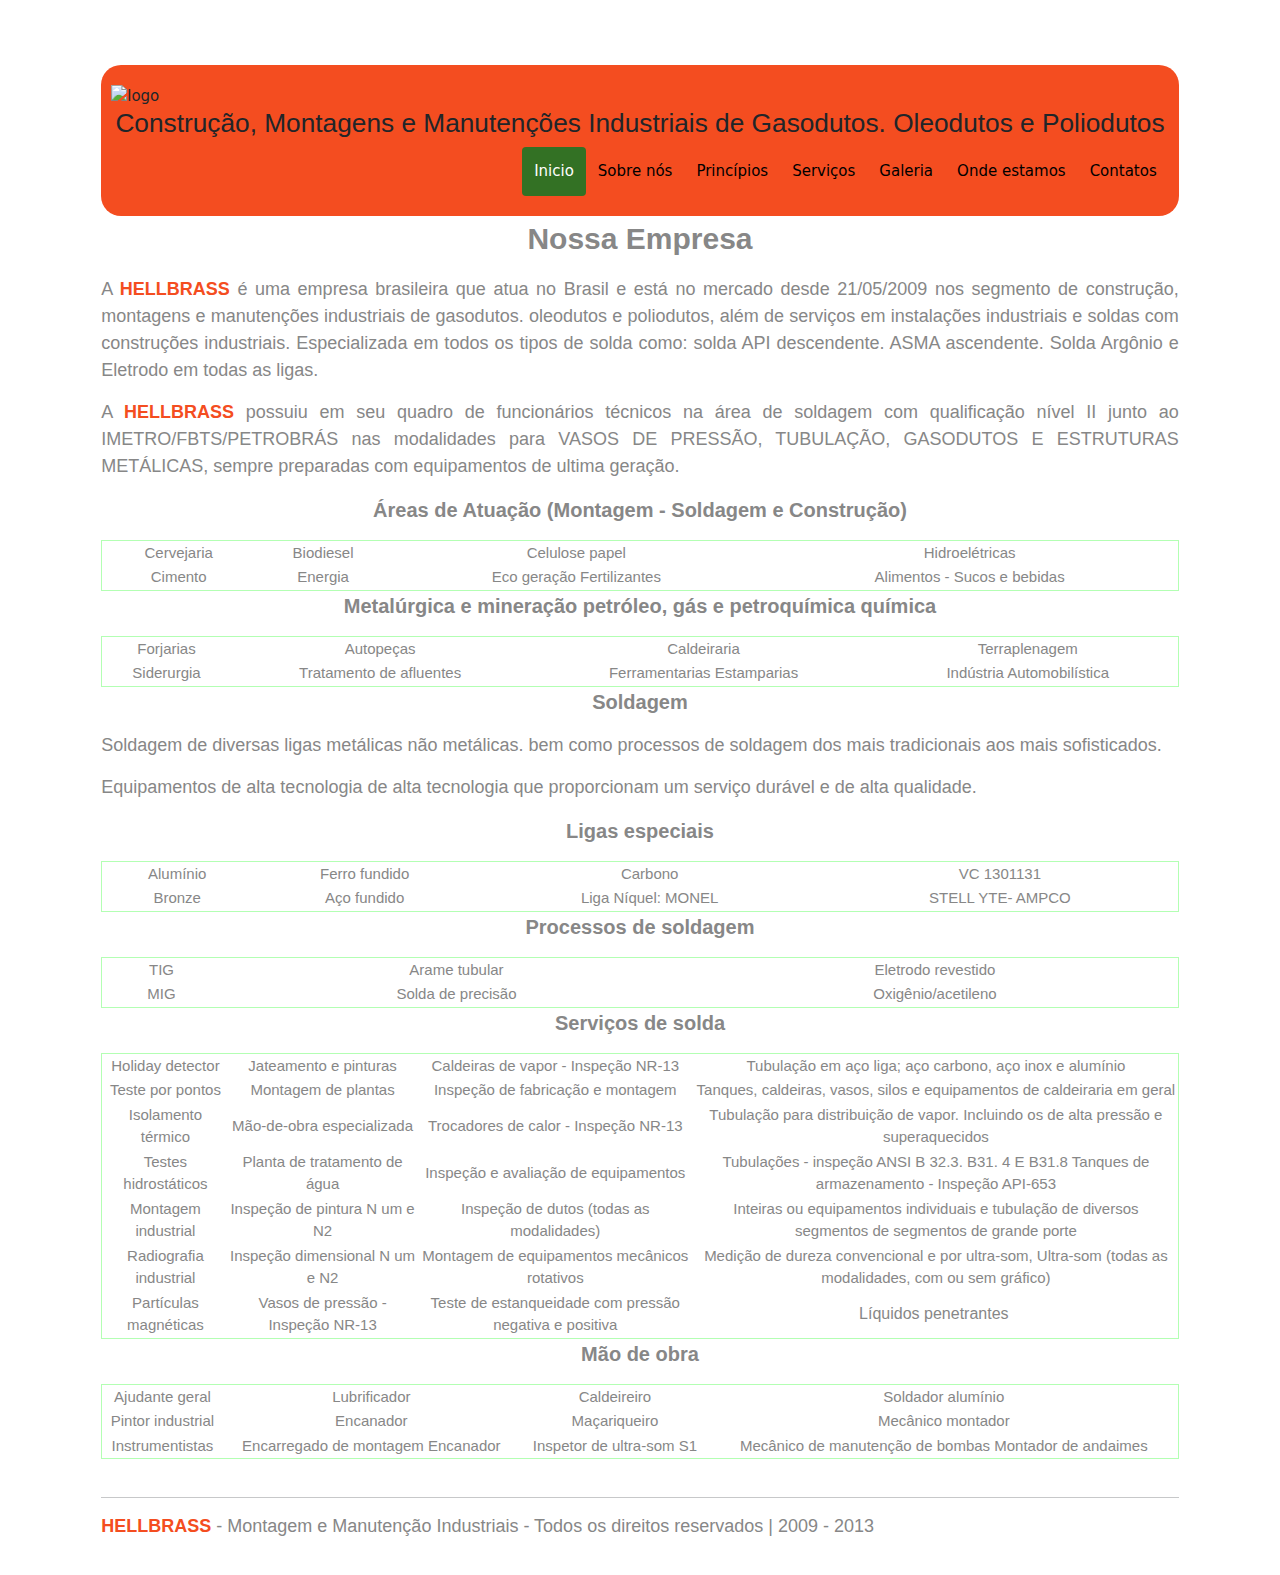
==== index.html @ 070b01e9 "Add files via upload" ====
<!DOCTYPE html>
<html lang="pt">
<head>
    <meta charset="UTF-8">
    <meta http-equiv="X-UA-Compatible" content="IE=edge">
    <meta name="viewport" content="width=device-width, initial-scale=1.0">
    <title>Início</title>
     <link rel="stylesheet" href="./css/style.css" />
     <link rel="stylesheet" href="https://www.w3schools.com/w3css/4/w3.css">
     <link href="https://cdn.jsdelivr.net/npm/bootstrap@5.2.3/dist/css/bootstrap.min.css" rel="stylesheet">
     <script src="https://cdn.jsdelivr.net/npm/bootstrap@5.2.3/dist/js/bootstrap.bundle.min.js"></script>

</head>
<body>

<div class="container mt-5">
        <div class="conteudo">
            <div class="header">
                <div>
                    <img  src='https://i.postimg.cc/g2sQXyDD/logo-Sem-Fundo.png' border='1' alt='logo'/>
                </div>
                    <h3>Construção, Montagens e Manutenções Industriais de Gasodutos. Oleodutos e Poliodutos</h3>
                <div class="header-right">
                    <a class="active" href="#index.html">Inicio</a>
                    <a href="./html/sobrenos.html">Sobre nós</a>
                    <a href="./html/principios.html">Princípios</a>
                    <a href="./html/servicos.html">Serviços</a>
                    <a href="./html/galeria.html">Galeria</a>
                    <a href="./html/ondeestamos.html">Onde estamos</a>
                    <a href="./html/contatos.html">Contatos</a>
                </div>
            </div>
                <p id="titulo">Nossa Empresa</p>
                <p>A <b>HELLBRASS</b> é uma empresa brasileira que atua no Brasil e está no mercado desde 21/05/2009 nos segmento de construção, montagens e manutenções industriais de gasodutos. oleodutos e poliodutos, além de serviços em instalações industriais e soldas com construções industriais. Especializada em todos os tipos de solda como: solda API descendente. ASMA ascendente. Solda Argônio e Eletrodo em todas as ligas.</p>
                <p>A <b>HELLBRASS</b> possuiu em seu quadro de funcionários técnicos na área de soldagem com qualificação nível II junto ao IMETRO/FBTS/PETROBRÁS nas modalidades para VASOS DE PRESSÃO, TUBULAÇÃO, GASODUTOS E ESTRUTURAS METÁLICAS, sempre preparadas com equipamentos de ultima geração.</p>
                <p id="SubTitulo">Áreas de Atuação (Montagem - Soldagem e Construção)</p>
            <div>
                <table style="width: 100%; height: 46px;">
                    <tbody>
                        <tr>
                            <td>Cervejaria</td>
                            <td>Biodiesel</td>
                            <td>Celulose papel</td>
                            <td>Hidroelétricas</td>
                        </tr>
                        <tr>
                            <td>Cimento</td>
                            <td>Energia</td>
                            <td>Eco geração Fertilizantes</td>
                            <td>Alimentos - Sucos e bebidas</td>
                        </tr>
                    </tbody>
                </table>
            </div>
                <p id="SubTitulo">Metalúrgica e mineração petróleo, gás e petroquímica química</p>
            <div>
                <table style="width: 100%; height: 46px;">
                    <tbody>
                        <tr>
                            <td>Forjarias</td>
                            <td>Autopeças</td>
                            <td>Caldeiraria</td>
                            <td>Terraplenagem</td>
                        </tr>
                        <tr>
                            <td>Siderurgia</td>
                            <td>Tratamento de afluentes</td>
                            <td>Ferramentarias Estamparias</td>
                            <td>Indústria Automobilística</td>
                        </tr>
                    </tbody>
                </table>
            </div>

                <p id="SubTitulo">Soldagem</p>
                <p>Soldagem de diversas ligas metálicas não metálicas. bem como processos de soldagem dos mais tradicionais aos mais sofisticados.</p>
                <p>Equipamentos de alta tecnologia de alta tecnologia que proporcionam um serviço durável e de alta qualidade.</p>

                <p id="SubTitulo">Ligas especiais</p>
                <div>
                    <table style="width: 100%; height: 46px;">
                        <tbody>
                            <tr>
                                <td>Alumínio</td>
                                <td>Ferro fundido</td>
                                <td>Carbono</td>
                                <td>VC 1301131</td>
                            </tr>
                            <tr>
                                <td>Bronze</td>
                                <td>Aço fundido</td>
                                <td>Liga Níquel: MONEL</td>
                                <td>STELL YTE- AMPCO</td>
                            </tr>
                        </tbody>
                    </table>
                </div>
                <p id="SubTitulo">Processos de soldagem</p>
            <div>
                <table style="width: 100%; height: 46px;">
                    <tbody>
                        <tr>
                            <td>TIG</td>
                            <td>Arame tubular</td>
                            <td>Eletrodo revestido</td>
                        </tr>
                        <tr>
                            <td>MIG</td>
                            <td>Solda de precisão</td>
                            <td>Oxigênio/acetileno</td>
                        </tr>
                    </tbody>
                </table>
            </div>
                <p id="SubTitulo">Serviços de solda</p>
            <div>
                <table style="width: 100%; height: 46px;">
                    <tbody>
                        <tr>
                            <td>Holiday detector</td>
                            <td>Jateamento e pinturas</td>
                            <td>Caldeiras de vapor - Inspeção NR-13</td>
                            <td>Tubulação em aço liga; aço carbono, aço inox e alumínio</td>
                        </tr>
                        <tr>
                            <td>Teste por pontos</td>
                            <td>Montagem de plantas</td>
                            <td>Inspeção de fabricação e montagem</td>
                            <td>Tanques, caldeiras, vasos, silos e equipamentos de caldeiraria em geral</td>
                        </tr>
                        <tr>
                            <td>Isolamento térmico</td>
                            <td>Mão-de-obra especializada</td>
                            <td>Trocadores de calor - Inspeção NR-13</td>
                            <td>Tubulação para distribuição de vapor. Incluindo os de alta pressão e superaquecidos</td>
                        </tr>
                        <tr>
                            <td>Testes hidrostáticos</td>
                            <td>Planta de tratamento de água</td>
                            <td>Inspeção e avaliação de equipamentos</td>
                            <td>Tubulações - inspeção ANSI B 32.3. B31. 4 E B31.8 Tanques de armazenamento - Inspeção API-653</td>
                        </tr>
                        <tr>
                            <td>Montagem industrial</td>
                            <td>Inspeção de pintura N um e N2</td>
                            <td>Inspeção de dutos (todas as modalidades)</td>
                            <td>Inteiras ou equipamentos individuais e tubulação de diversos segmentos de segmentos de grande porte</td>
                        </tr>
                        <tr>
                            <td>Radiografia industrial</td>
                            <td>Inspeção dimensional N um e N2</td>
                            <td>Montagem de equipamentos mecânicos rotativos</td>
                            <td>Medição de dureza convencional e por ultra-som, Ultra-som (todas as modalidades, com ou sem gráfico)<br /></td>
                        </tr>
                        <tr>
                            <td>Partículas magnéticas</td>
                            <td>Vasos de pressão - Inspeção NR-13</td>
                            <td>Teste de estanqueidade com pressão negativa e positiva</td>
                            <td><span style="font-family: arial, helvetica, sans-serif; font-size: 12pt;">Líquidos penetrantes</span>&nbsp;</td>
                        </tr>
                    </tbody>
                </table>
            </div>

                <p id="SubTitulo">Mão de obra</p>
            <div>
                <table style="width: 100%; height: 46px;">
                    <tbody>
                        <tr>
                            <td>Ajudante geral</td>
                            <td>Lubrificador</td>
                            <td>Caldeireiro</td>
                            <td>Soldador alumínio</td>
                        </tr>
                        <tr>
                            <td>Pintor industrial</td>
                            <td>Encanador</td>
                            <td>Maçariqueiro</td>
                            <td>Mecânico montador</td>
                        </tr>
                        <tr>
                            <td>Instrumentistas</td>
                            <td>Encarregado de montagem Encanador</td>
                            <td>Inspetor de ultra-som S1</td>
                            <td>Mecânico de manutenção de bombas Montador de andaimes</td>
                        </tr>
                    </tbody>
                </table><br /> 
            </div>

                <hr />
                <footer>
                    <p><b>HELLBRASS</b> - Montagem e Manutenção Industriais - Todos os direitos reservados | 2009 - 2013</p>
                </footer>
        
                
        </div>
        <script defer src="./js/script.js"></script>
 </div>
        
     </body>
 </html>
---- css/style.css ----
body {
    background-color: white;
    margin: 0;
  }
  h2{
    text-align: center;
  }
  h3,h4,h5,h6{
    font-family: Arial, Helvetica, sans-serif;
    font-size: 20px;
    font-weight: bold;
    text-align: center;
    color: #337124;

  }
  #titulo, h1{
    font-family: Arial, Helvetica, sans-serif;
    font-size: 30px;
    font-weight: bold;
    text-align: center;
    color: #878787;
  }
  #SubTitulo {
    font-family: Arial, Helvetica, sans-serif;
    font-size: 20px;
    font-weight: bold;
    text-align: center;
    color: #878787;
  }
  p{
    font-family: Arial, Helvetica, sans-serif;
    font-size: 18px;
    text-align: justify;
    color: #878787;
   }
   #cc{
    font-family: Arial, Helvetica, sans-serif;
    font-size: 18px;
    text-align: center;
    color: #878787;
   }
  table, tbody, tr, td {
    font-family: Arial, Helvetica, sans-serif;
    border: 1px solid #b3ffb3;
    text-align: center;
    color: #878787;
   }
   ul, li{
    font-family: Arial, Helvetica, sans-serif;
    font-size: 18px;
    text-align: left;
    color: #878787;
   }
   /* ALTERAR SE QUISER */
   b{
    color: #F44D20;
    /*color: #8C6321;
    color: #337124;*/
   }
   #imagens{
    width: auto;
    height: auto;
    text-align: center;
   }

  /* Header/Logo Title */

  /* Style the header with a grey background and some padding */
.header {
  overflow: hidden;
  background-color: #F44D20;
  padding: 20px 10px;
  border-radius: 20px;
}

/* Style the header links */
.header a {
  float: left;
  color: black;
  text-align: center;
  padding: 12px;
  text-decoration: none;
  font-size: 15px;
  line-height: 25px;
  border-radius: 4px;
}

/* Style the logo link (notice that we set the same value of line-height and font-size to prevent the header to increase when the font gets bigger */
.header a.logo {
  font-family: Arial, Helvetica, sans-serif;
  font-size: 25px;
  font-weight: bold;
}

/* Change the background color on mouse-over */
 /* ALTERAR SE QUISER */
.header a:hover {
  background-color: #337124;
  color: black;
}

/* Style the active/current link*/
.header a.active {
  background-color: #337124;
  color: white;
}

/* Float the link section to the right */
.header-right {
  float: right;
}

/* Add media queries for responsiveness - when the screen is 500px wide or less, stack the links on top of each other */
@media screen and (max-width: 500px) {
  .header a {
    float: none;
    display: block;
    text-align: left;
  }
  .header-right {
    float: none;
  }
}

/* Conteúdo da Página */
.conteudo {padding:20px;}

/* Tratar estas imagens */
mg {
  width: 100%;
  height: 500px;
  object-fit: cover;
  object-position: bottom;
}
div img{
  float:left;
  width: 100%;
  height: 100%;
}
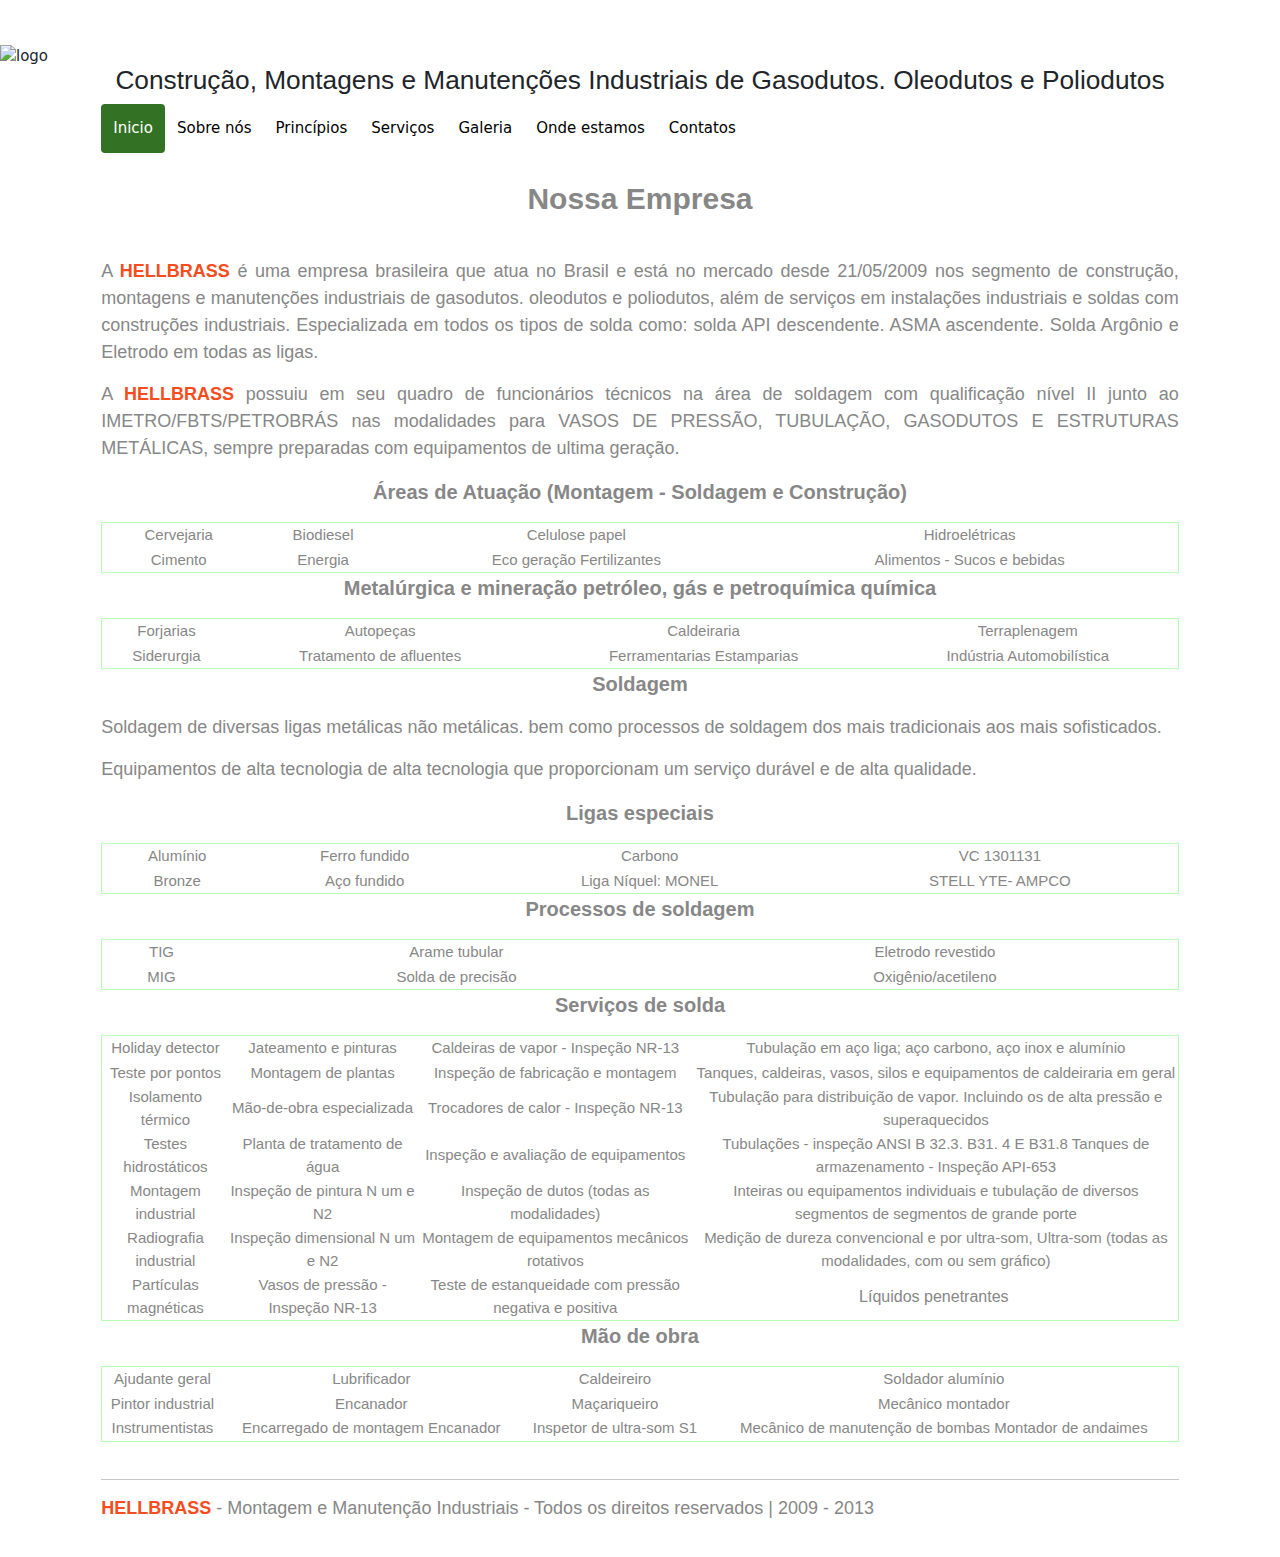
==== commit 9f6fb5fc: "Alteração do logo da empresa!" ====
--- a/index.html
+++ b/index.html
@@ -13,190 +13,191 @@
 </head>
 <body>
 
-<div class="container mt-5">
-        <div class="conteudo">
-            <div class="header">
-                <div>
-                    <img  src='https://i.postimg.cc/g2sQXyDD/logo-Sem-Fundo.png' border='1' alt='logo'/>
-                </div>
-                    <h3>Construção, Montagens e Manutenções Industriais de Gasodutos. Oleodutos e Poliodutos</h3>
-                <div class="header-right">
-                    <a class="active" href="#index.html">Inicio</a>
-                    <a href="./html/sobrenos.html">Sobre nós</a>
-                    <a href="./html/principios.html">Princípios</a>
-                    <a href="./html/servicos.html">Serviços</a>
-                    <a href="./html/galeria.html">Galeria</a>
-                    <a href="./html/ondeestamos.html">Onde estamos</a>
-                    <a href="./html/contatos.html">Contatos</a>
-                </div>
+    <div class="logo">
+        <img  src='https://i.postimg.cc/g2sQXyDD/logo-Sem-Fundo.png' border='1' alt='logo'/>
+    </div>
+    <div class="container mt-5">
+            <div class="conteudo">
+                <div class="header">
+                
+                        <h3>Construção, Montagens e Manutenções Industriais de Gasodutos. Oleodutos e Poliodutos</h3>
+                    <div class="header-right">
+                        <a class="active" href="#index.html">Inicio</a>
+                        <a href="./html/sobrenos.html">Sobre nós</a>
+                        <a href="./html/principios.html">Princípios</a>
+                        <a href="./html/servicos.html">Serviços</a>
+                        <a href="./html/galeria.html">Galeria</a>
+                        <a href="./html/ondeestamos.html">Onde estamos</a>
+                        <a href="./html/contatos.html">Contatos</a>
+                    </div>
+                </div><br />
+                    <p id="titulo">Nossa Empresa</p><br />
+                    <p>A <b>HELLBRASS</b> é uma empresa brasileira que atua no Brasil e está no mercado desde 21/05/2009 nos segmento de construção, montagens e manutenções industriais de gasodutos. oleodutos e poliodutos, além de serviços em instalações industriais e soldas com construções industriais. Especializada em todos os tipos de solda como: solda API descendente. ASMA ascendente. Solda Argônio e Eletrodo em todas as ligas.</p>
+                    <p>A <b>HELLBRASS</b> possuiu em seu quadro de funcionários técnicos na área de soldagem com qualificação nível II junto ao IMETRO/FBTS/PETROBRÁS nas modalidades para VASOS DE PRESSÃO, TUBULAÇÃO, GASODUTOS E ESTRUTURAS METÁLICAS, sempre preparadas com equipamentos de ultima geração.</p>
+                    <p id="SubTitulo">Áreas de Atuação (Montagem - Soldagem e Construção)</p>
+                <div>
+                    <table style="width: 100%; height: 46px;">
+                        <tbody>
+                            <tr>
+                                <td>Cervejaria</td>
+                                <td>Biodiesel</td>
+                                <td>Celulose papel</td>
+                                <td>Hidroelétricas</td>
+                            </tr>
+                            <tr>
+                                <td>Cimento</td>
+                                <td>Energia</td>
+                                <td>Eco geração Fertilizantes</td>
+                                <td>Alimentos - Sucos e bebidas</td>
+                            </tr>
+                        </tbody>
+                    </table>
+                </div>
+                    <p id="SubTitulo">Metalúrgica e mineração petróleo, gás e petroquímica química</p>
+                <div>
+                    <table style="width: 100%; height: 46px;">
+                        <tbody>
+                            <tr>
+                                <td>Forjarias</td>
+                                <td>Autopeças</td>
+                                <td>Caldeiraria</td>
+                                <td>Terraplenagem</td>
+                            </tr>
+                            <tr>
+                                <td>Siderurgia</td>
+                                <td>Tratamento de afluentes</td>
+                                <td>Ferramentarias Estamparias</td>
+                                <td>Indústria Automobilística</td>
+                            </tr>
+                        </tbody>
+                    </table>
+                </div>
+
+                    <p id="SubTitulo">Soldagem</p>
+                    <p>Soldagem de diversas ligas metálicas não metálicas. bem como processos de soldagem dos mais tradicionais aos mais sofisticados.</p>
+                    <p>Equipamentos de alta tecnologia de alta tecnologia que proporcionam um serviço durável e de alta qualidade.</p>
+
+                    <p id="SubTitulo">Ligas especiais</p>
+                    <div>
+                        <table style="width: 100%; height: 46px;">
+                            <tbody>
+                                <tr>
+                                    <td>Alumínio</td>
+                                    <td>Ferro fundido</td>
+                                    <td>Carbono</td>
+                                    <td>VC 1301131</td>
+                                </tr>
+                                <tr>
+                                    <td>Bronze</td>
+                                    <td>Aço fundido</td>
+                                    <td>Liga Níquel: MONEL</td>
+                                    <td>STELL YTE- AMPCO</td>
+                                </tr>
+                            </tbody>
+                        </table>
+                    </div>
+                    <p id="SubTitulo">Processos de soldagem</p>
+                <div>
+                    <table style="width: 100%; height: 46px;">
+                        <tbody>
+                            <tr>
+                                <td>TIG</td>
+                                <td>Arame tubular</td>
+                                <td>Eletrodo revestido</td>
+                            </tr>
+                            <tr>
+                                <td>MIG</td>
+                                <td>Solda de precisão</td>
+                                <td>Oxigênio/acetileno</td>
+                            </tr>
+                        </tbody>
+                    </table>
+                </div>
+                    <p id="SubTitulo">Serviços de solda</p>
+                <div>
+                    <table style="width: 100%; height: 46px;">
+                        <tbody>
+                            <tr>
+                                <td>Holiday detector</td>
+                                <td>Jateamento e pinturas</td>
+                                <td>Caldeiras de vapor - Inspeção NR-13</td>
+                                <td>Tubulação em aço liga; aço carbono, aço inox e alumínio</td>
+                            </tr>
+                            <tr>
+                                <td>Teste por pontos</td>
+                                <td>Montagem de plantas</td>
+                                <td>Inspeção de fabricação e montagem</td>
+                                <td>Tanques, caldeiras, vasos, silos e equipamentos de caldeiraria em geral</td>
+                            </tr>
+                            <tr>
+                                <td>Isolamento térmico</td>
+                                <td>Mão-de-obra especializada</td>
+                                <td>Trocadores de calor - Inspeção NR-13</td>
+                                <td>Tubulação para distribuição de vapor. Incluindo os de alta pressão e superaquecidos</td>
+                            </tr>
+                            <tr>
+                                <td>Testes hidrostáticos</td>
+                                <td>Planta de tratamento de água</td>
+                                <td>Inspeção e avaliação de equipamentos</td>
+                                <td>Tubulações - inspeção ANSI B 32.3. B31. 4 E B31.8 Tanques de armazenamento - Inspeção API-653</td>
+                            </tr>
+                            <tr>
+                                <td>Montagem industrial</td>
+                                <td>Inspeção de pintura N um e N2</td>
+                                <td>Inspeção de dutos (todas as modalidades)</td>
+                                <td>Inteiras ou equipamentos individuais e tubulação de diversos segmentos de segmentos de grande porte</td>
+                            </tr>
+                            <tr>
+                                <td>Radiografia industrial</td>
+                                <td>Inspeção dimensional N um e N2</td>
+                                <td>Montagem de equipamentos mecânicos rotativos</td>
+                                <td>Medição de dureza convencional e por ultra-som, Ultra-som (todas as modalidades, com ou sem gráfico)<br /></td>
+                            </tr>
+                            <tr>
+                                <td>Partículas magnéticas</td>
+                                <td>Vasos de pressão - Inspeção NR-13</td>
+                                <td>Teste de estanqueidade com pressão negativa e positiva</td>
+                                <td><span style="font-family: arial, helvetica, sans-serif; font-size: 12pt;">Líquidos penetrantes</span>&nbsp;</td>
+                            </tr>
+                        </tbody>
+                    </table>
+                </div>
+
+                    <p id="SubTitulo">Mão de obra</p>
+                <div>
+                    <table style="width: 100%; height: 46px;">
+                        <tbody>
+                            <tr>
+                                <td>Ajudante geral</td>
+                                <td>Lubrificador</td>
+                                <td>Caldeireiro</td>
+                                <td>Soldador alumínio</td>
+                            </tr>
+                            <tr>
+                                <td>Pintor industrial</td>
+                                <td>Encanador</td>
+                                <td>Maçariqueiro</td>
+                                <td>Mecânico montador</td>
+                            </tr>
+                            <tr>
+                                <td>Instrumentistas</td>
+                                <td>Encarregado de montagem Encanador</td>
+                                <td>Inspetor de ultra-som S1</td>
+                                <td>Mecânico de manutenção de bombas Montador de andaimes</td>
+                            </tr>
+                        </tbody>
+                    </table><br /> 
+                </div>
+
+                    <hr />
+                    <footer>
+                        <p><b>HELLBRASS</b> - Montagem e Manutenção Industriais - Todos os direitos reservados | 2009 - 2013</p>
+                    </footer>
+            
+                    
             </div>
-                <p id="titulo">Nossa Empresa</p>
-                <p>A <b>HELLBRASS</b> é uma empresa brasileira que atua no Brasil e está no mercado desde 21/05/2009 nos segmento de construção, montagens e manutenções industriais de gasodutos. oleodutos e poliodutos, além de serviços em instalações industriais e soldas com construções industriais. Especializada em todos os tipos de solda como: solda API descendente. ASMA ascendente. Solda Argônio e Eletrodo em todas as ligas.</p>
-                <p>A <b>HELLBRASS</b> possuiu em seu quadro de funcionários técnicos na área de soldagem com qualificação nível II junto ao IMETRO/FBTS/PETROBRÁS nas modalidades para VASOS DE PRESSÃO, TUBULAÇÃO, GASODUTOS E ESTRUTURAS METÁLICAS, sempre preparadas com equipamentos de ultima geração.</p>
-                <p id="SubTitulo">Áreas de Atuação (Montagem - Soldagem e Construção)</p>
-            <div>
-                <table style="width: 100%; height: 46px;">
-                    <tbody>
-                        <tr>
-                            <td>Cervejaria</td>
-                            <td>Biodiesel</td>
-                            <td>Celulose papel</td>
-                            <td>Hidroelétricas</td>
-                        </tr>
-                        <tr>
-                            <td>Cimento</td>
-                            <td>Energia</td>
-                            <td>Eco geração Fertilizantes</td>
-                            <td>Alimentos - Sucos e bebidas</td>
-                        </tr>
-                    </tbody>
-                </table>
-            </div>
-                <p id="SubTitulo">Metalúrgica e mineração petróleo, gás e petroquímica química</p>
-            <div>
-                <table style="width: 100%; height: 46px;">
-                    <tbody>
-                        <tr>
-                            <td>Forjarias</td>
-                            <td>Autopeças</td>
-                            <td>Caldeiraria</td>
-                            <td>Terraplenagem</td>
-                        </tr>
-                        <tr>
-                            <td>Siderurgia</td>
-                            <td>Tratamento de afluentes</td>
-                            <td>Ferramentarias Estamparias</td>
-                            <td>Indústria Automobilística</td>
-                        </tr>
-                    </tbody>
-                </table>
-            </div>
-
-                <p id="SubTitulo">Soldagem</p>
-                <p>Soldagem de diversas ligas metálicas não metálicas. bem como processos de soldagem dos mais tradicionais aos mais sofisticados.</p>
-                <p>Equipamentos de alta tecnologia de alta tecnologia que proporcionam um serviço durável e de alta qualidade.</p>
-
-                <p id="SubTitulo">Ligas especiais</p>
-                <div>
-                    <table style="width: 100%; height: 46px;">
-                        <tbody>
-                            <tr>
-                                <td>Alumínio</td>
-                                <td>Ferro fundido</td>
-                                <td>Carbono</td>
-                                <td>VC 1301131</td>
-                            </tr>
-                            <tr>
-                                <td>Bronze</td>
-                                <td>Aço fundido</td>
-                                <td>Liga Níquel: MONEL</td>
-                                <td>STELL YTE- AMPCO</td>
-                            </tr>
-                        </tbody>
-                    </table>
-                </div>
-                <p id="SubTitulo">Processos de soldagem</p>
-            <div>
-                <table style="width: 100%; height: 46px;">
-                    <tbody>
-                        <tr>
-                            <td>TIG</td>
-                            <td>Arame tubular</td>
-                            <td>Eletrodo revestido</td>
-                        </tr>
-                        <tr>
-                            <td>MIG</td>
-                            <td>Solda de precisão</td>
-                            <td>Oxigênio/acetileno</td>
-                        </tr>
-                    </tbody>
-                </table>
-            </div>
-                <p id="SubTitulo">Serviços de solda</p>
-            <div>
-                <table style="width: 100%; height: 46px;">
-                    <tbody>
-                        <tr>
-                            <td>Holiday detector</td>
-                            <td>Jateamento e pinturas</td>
-                            <td>Caldeiras de vapor - Inspeção NR-13</td>
-                            <td>Tubulação em aço liga; aço carbono, aço inox e alumínio</td>
-                        </tr>
-                        <tr>
-                            <td>Teste por pontos</td>
-                            <td>Montagem de plantas</td>
-                            <td>Inspeção de fabricação e montagem</td>
-                            <td>Tanques, caldeiras, vasos, silos e equipamentos de caldeiraria em geral</td>
-                        </tr>
-                        <tr>
-                            <td>Isolamento térmico</td>
-                            <td>Mão-de-obra especializada</td>
-                            <td>Trocadores de calor - Inspeção NR-13</td>
-                            <td>Tubulação para distribuição de vapor. Incluindo os de alta pressão e superaquecidos</td>
-                        </tr>
-                        <tr>
-                            <td>Testes hidrostáticos</td>
-                            <td>Planta de tratamento de água</td>
-                            <td>Inspeção e avaliação de equipamentos</td>
-                            <td>Tubulações - inspeção ANSI B 32.3. B31. 4 E B31.8 Tanques de armazenamento - Inspeção API-653</td>
-                        </tr>
-                        <tr>
-                            <td>Montagem industrial</td>
-                            <td>Inspeção de pintura N um e N2</td>
-                            <td>Inspeção de dutos (todas as modalidades)</td>
-                            <td>Inteiras ou equipamentos individuais e tubulação de diversos segmentos de segmentos de grande porte</td>
-                        </tr>
-                        <tr>
-                            <td>Radiografia industrial</td>
-                            <td>Inspeção dimensional N um e N2</td>
-                            <td>Montagem de equipamentos mecânicos rotativos</td>
-                            <td>Medição de dureza convencional e por ultra-som, Ultra-som (todas as modalidades, com ou sem gráfico)<br /></td>
-                        </tr>
-                        <tr>
-                            <td>Partículas magnéticas</td>
-                            <td>Vasos de pressão - Inspeção NR-13</td>
-                            <td>Teste de estanqueidade com pressão negativa e positiva</td>
-                            <td><span style="font-family: arial, helvetica, sans-serif; font-size: 12pt;">Líquidos penetrantes</span>&nbsp;</td>
-                        </tr>
-                    </tbody>
-                </table>
-            </div>
-
-                <p id="SubTitulo">Mão de obra</p>
-            <div>
-                <table style="width: 100%; height: 46px;">
-                    <tbody>
-                        <tr>
-                            <td>Ajudante geral</td>
-                            <td>Lubrificador</td>
-                            <td>Caldeireiro</td>
-                            <td>Soldador alumínio</td>
-                        </tr>
-                        <tr>
-                            <td>Pintor industrial</td>
-                            <td>Encanador</td>
-                            <td>Maçariqueiro</td>
-                            <td>Mecânico montador</td>
-                        </tr>
-                        <tr>
-                            <td>Instrumentistas</td>
-                            <td>Encarregado de montagem Encanador</td>
-                            <td>Inspetor de ultra-som S1</td>
-                            <td>Mecânico de manutenção de bombas Montador de andaimes</td>
-                        </tr>
-                    </tbody>
-                </table><br /> 
-            </div>
-
-                <hr />
-                <footer>
-                    <p><b>HELLBRASS</b> - Montagem e Manutenção Industriais - Todos os direitos reservados | 2009 - 2013</p>
-                </footer>
-        
-                
-        </div>
-        <script defer src="./js/script.js"></script>
- </div>
+            <script defer src="./js/script.js"></script>
+    </div>
         
      </body>
  </html>--- a/css/style.css
+++ b/css/style.css
@@ -67,10 +67,12 @@
 
   /* Style the header with a grey background and some padding */
 .header {
+  display:grid;
   overflow: hidden;
-  background-color: #F44D20;
-  padding: 20px 10px;
-  border-radius: 20px;
+  /*background-color: #F44D20;*/
+  background-color: white;
+  width: auto;
+  height: auto;
 }
 
 /* Style the header links */
@@ -105,11 +107,6 @@
   color: white;
 }
 
-/* Float the link section to the right */
-.header-right {
-  float: right;
-}
-
 /* Add media queries for responsiveness - when the screen is 500px wide or less, stack the links on top of each other */
 @media screen and (max-width: 500px) {
   .header a {
@@ -119,6 +116,7 @@
   }
   .header-right {
     float: none;
+    float: right;
   }
 }
 
@@ -137,3 +135,8 @@
   width: 100%;
   height: 100%;
 }
+.logo{
+  float:left;
+  width: auto;
+  height: auto;
+}
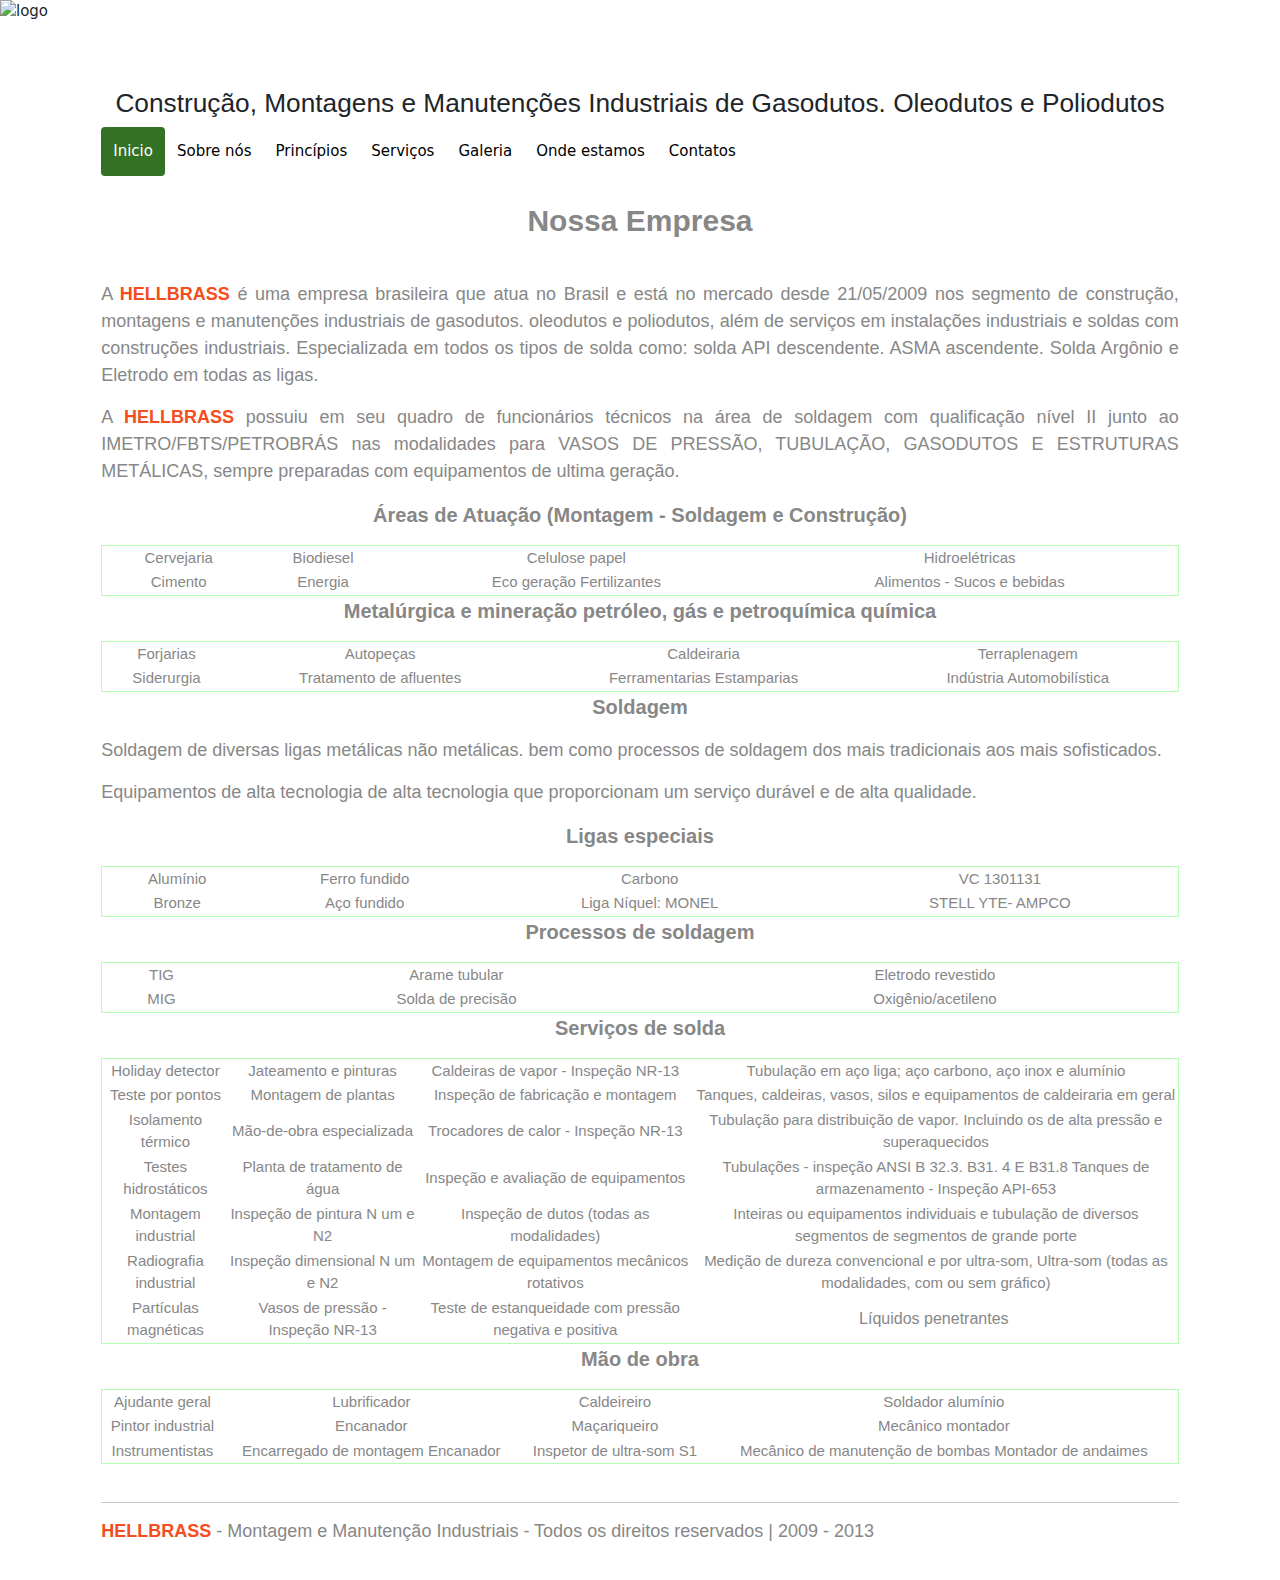
==== commit d18d6016: "Update files" ====
--- a/index.html
+++ b/index.html
@@ -9,19 +9,20 @@
      <link rel="stylesheet" href="https://www.w3schools.com/w3css/4/w3.css">
      <link href="https://cdn.jsdelivr.net/npm/bootstrap@5.2.3/dist/css/bootstrap.min.css" rel="stylesheet">
      <script src="https://cdn.jsdelivr.net/npm/bootstrap@5.2.3/dist/js/bootstrap.bundle.min.js"></script>
-
+ <!--<p>Teste</p>-->
 </head>
 <body>
 
     <div class="logo">
         <img  src='https://i.postimg.cc/g2sQXyDD/logo-Sem-Fundo.png' border='1' alt='logo'/>
-    </div>
+    </div><br />
     <div class="container mt-5">
             <div class="conteudo">
                 <div class="header">
-                
                         <h3>Construção, Montagens e Manutenções Industriais de Gasodutos. Oleodutos e Poliodutos</h3>
-                    <div class="header-right">
+                    
+                    
+                        <div class="header-right">
                         <a class="active" href="#index.html">Inicio</a>
                         <a href="./html/sobrenos.html">Sobre nós</a>
                         <a href="./html/principios.html">Princípios</a>
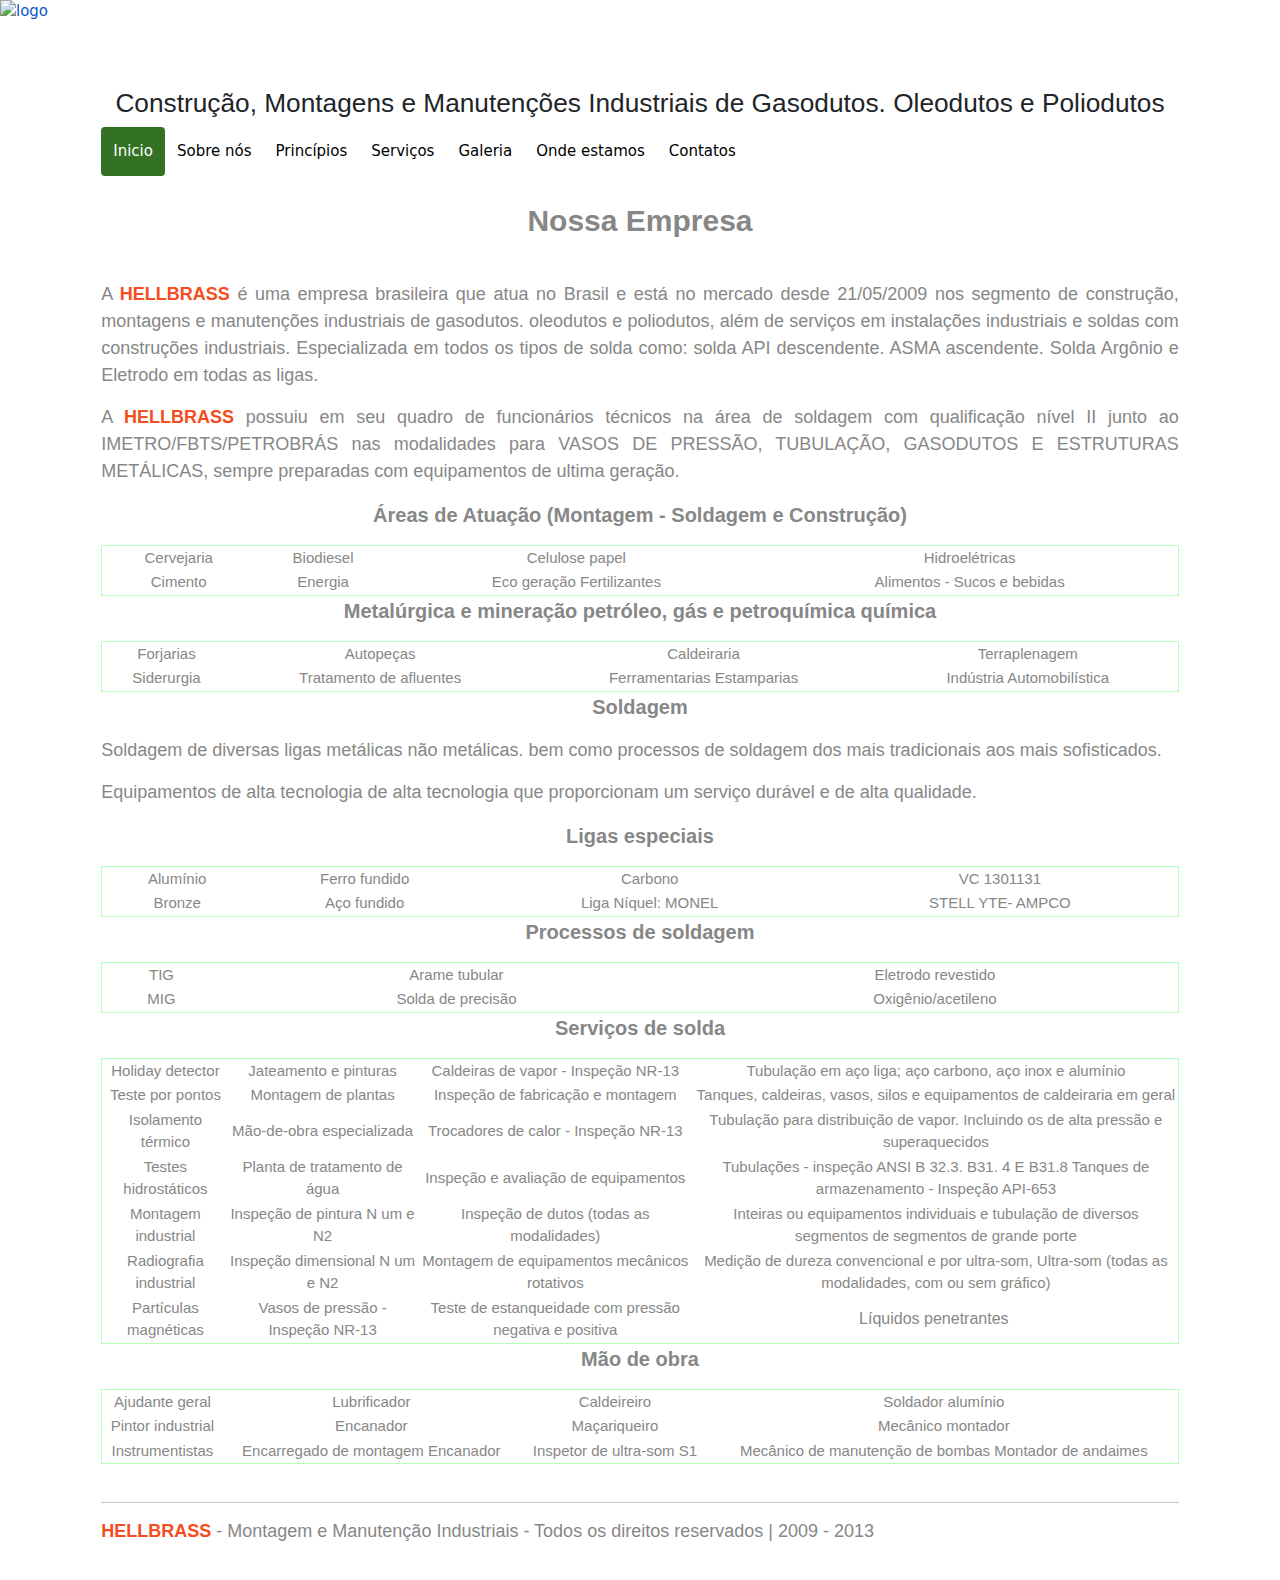
==== commit 3fa0ec65: "Update files" ====
--- a/index.html
+++ b/index.html
@@ -14,7 +14,7 @@
 <body>
 
     <div class="logo">
-        <img  src='https://i.postimg.cc/g2sQXyDD/logo-Sem-Fundo.png' border='1' alt='logo'/>
+    <a href="index.html"><img  src='https://i.postimg.cc/g2sQXyDD/logo-Sem-Fundo.png'border='1' alt='logo'/></a>
     </div><br />
     <div class="container mt-5">
             <div class="conteudo">
@@ -23,7 +23,7 @@
                     
                     
                         <div class="header-right">
-                        <a class="active" href="#index.html">Inicio</a>
+                        <a class="active" href="index.html">Inicio</a>
                         <a href="./html/sobrenos.html">Sobre nós</a>
                         <a href="./html/principios.html">Princípios</a>
                         <a href="./html/servicos.html">Serviços</a>
